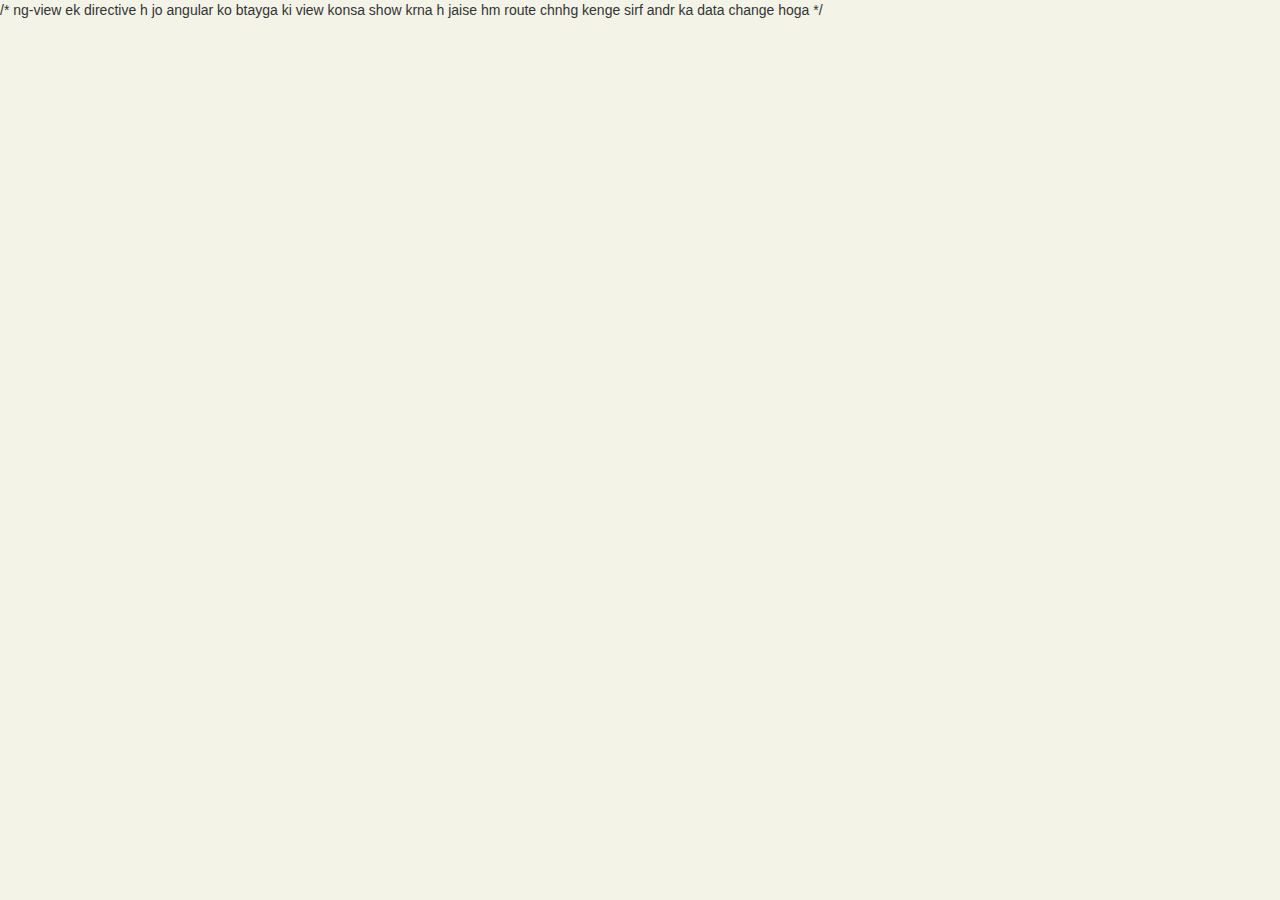
==== Class 1/index.html @ b1377159 "foodapp" ====
<!DOCTYPE html>
<html lang="en" ng-app="foodieApp">

<head>
    <meta charset="UTF-8">
    <meta http-equiv="X-UA-Compatible" content="IE=edge">
    <meta name="viewport" content="width=device-width, initial-scale=1">
    <title>Foodie</title>
    <link rel="stylesheet" href="css/bootstrap.min.css">
    <link rel="stylesheet" href="main.css">
    <script src="js/angular.min.js">
    </script>
    <script src="https://code.angularjs.org/1.6.5/angular-route.js"></script>

  <style media="screen">
     input.ng-invalid.ng-dirty
      /*input ka jo border h wo red hojega jb tk usmai hm valid text nhi denge */
        {
             border: 1px solid red;
            }
        input.ng-valid.ng-dirty
        /*jaise hi hmne valid mail  di jo border h wo red ho jayega*/
        {
            border: 1px solid lightgreen;
        }
    </style>
</head>


<body id="app">


<div ng-view=""></div>  /* ng-view ek directive h jo  angular ko btayga ki view konsa show krna h jaise hm route chnhg kenge sirf andr ka data change hoga */


    <script src="js/jquery.js"></script>
    <script src="js/bootstrap.min.js"></script>
    <script src="main.js"></script>





</body>

</html>
---- Class 1/main.css ----
*,
*:after,
*:before {
    box-sizing: border-box;
}

body {
    background-color: #F3F3E8;
    font-family: Helvetica, Arial, sans-serif;
}

.hero {
    background-image: url('https://anandipaliwal.files.wordpress.com/2015/06/food-table-relisted.jpg');
    background-size: cover;
    min-height: 300px;
    border-radius: 4px;
    color: white;
    font-size: 36px;
    display: flex;
    flex-direction: column;
    justify-content: center;
    align-items: center;
}

#app .navbar {
    color: white;
    background-color: #cb202d;
}

#app .navbar a {
    color: white;
}

.hidden {
    display: none;
}

#app .login {
    background-color: #cb202d;
    height: 100vh;
    min-height: 500px;
    display: flex;
    flex-direction: column;
    justify-content: center;
    align-items: center;
}

#app .login-form {
    width: 400px;
    margin-left: auto;
    margin-right: auto;
    background-color: white;
    padding: 1rem;
    padding-top: 0;
    border-radius: 4px;
}
.hero {
    margin-bottom: 2rem;
}

.restaurant {
    background-color: white;
    position: relative;


    margin-bottom: 2rem;
    padding: 2rem;
    border-radius: 4px;
}

.rest-wrapper {
    display: flex;
    font-family: sans-serif;
}

.rest-wrapper .image {
    margin-right: 1rem;
}

.rest-wrapper .image img {
    border-radius: 4px;
}

.rest-wrapper .rest-name {
    font-size: 24px;
    color: #cb202d;
}

.rest-wrapper .rest-category {
    color: #89959B;
    text-transform: uppercase;
}

.rest-wrapper .rest-address {
    color: #89959B;
}

.rest-extra {
    display: flex;
    margin-top: 1rem;
    border-top: 1px solid #e7e7e7;
    padding: 1rem;
}

.rest-extra .type {
    text-transform: uppercase;
     color: #89959B;
     flex: none;
     margin-right: 2rem;
}

.restaurant .rating {
    color: white;
    background-color: #5BA829;
    position: absolute;
    top: 1rem;
    right: 1rem;
    padding: 0.5rem 1rem;
    font-size: 18px;
    border-radius: 4px;
    letter-spacing: 2px;
}


.search-bar {
    width: 600px;
    margin-left: auto;
    margin-right: auto;
    margin-bottom: 2rem;
}

.search-bar form {
    display: flex;
    align-items: center;
}

.search-bar form .input-wrapper {
   flex: 1;
   margin-right: 1rem;
}
.bestDish .button {
    display: inline-block;
    background-color:#cb202d;
    color: white;
    padding: 0.4rem 1rem;
    border-radius: 4px;
    cursor: pointer;
}
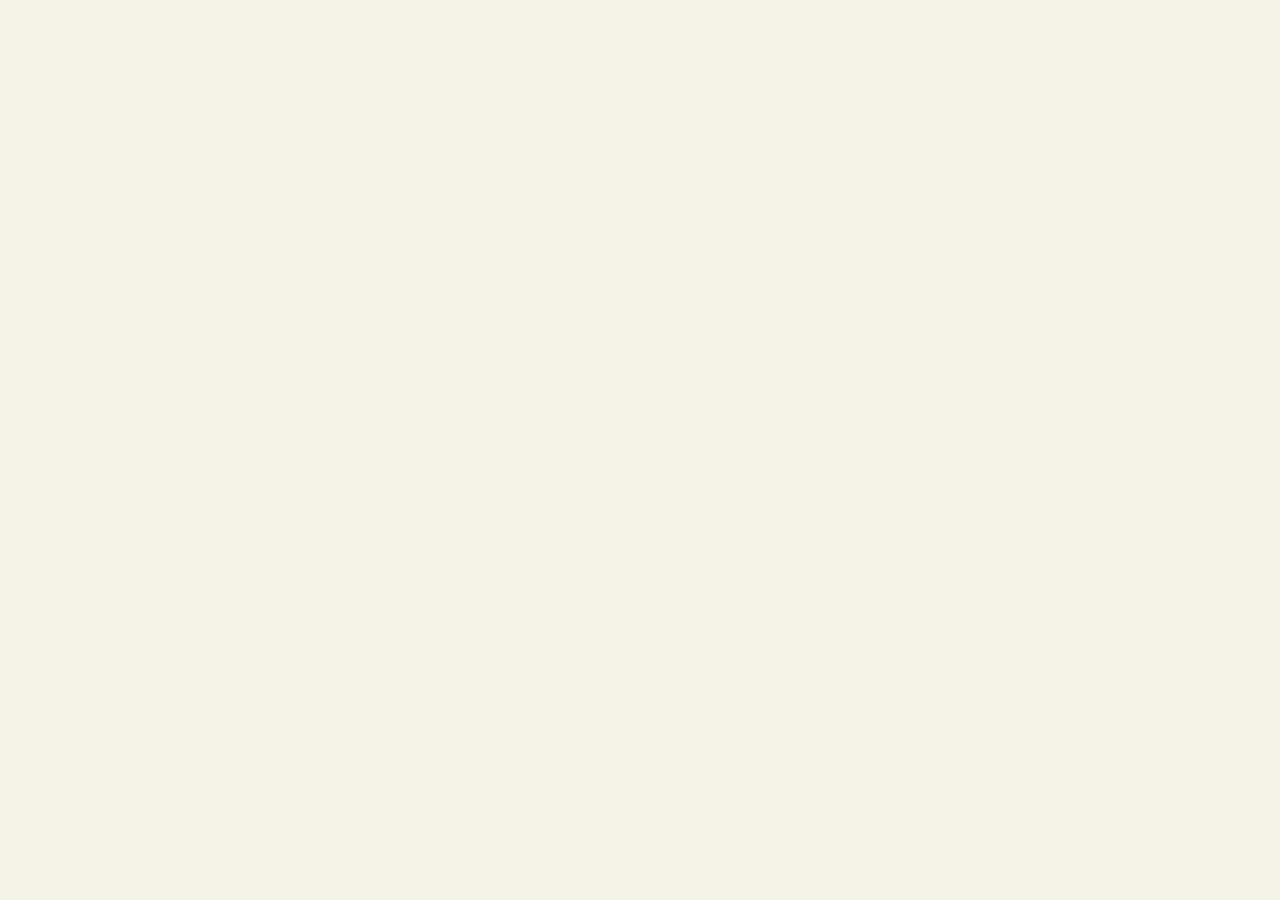
==== commit a63aa57a: "foodapp" ====
--- a/Class 1/index.html
+++ b/Class 1/index.html
@@ -30,7 +30,7 @@
 <body id="app">
 
 
-<div ng-view=""></div>  /* ng-view ek directive h jo  angular ko btayga ki view konsa show krna h jaise hm route chnhg kenge sirf andr ka data change hoga */
+<div ng-view=""></div>  <!-- ng-view ek directive h jo  angular ko btayga ki view konsa show krna h jaise hm route chnhg kenge sirf andr ka data change hoga -->
 
 
     <script src="js/jquery.js"></script>
--- a/Class 1/main.css
+++ b/Class 1/main.css
@@ -1,148 +1,148 @@
-*,
-*:after,
-*:before {
-    box-sizing: border-box;
-}
-
-body {
-    background-color: #F3F3E8;
-    font-family: Helvetica, Arial, sans-serif;
-}
-
-.hero {
-    background-image: url('https://anandipaliwal.files.wordpress.com/2015/06/food-table-relisted.jpg');
-    background-size: cover;
-    min-height: 300px;
-    border-radius: 4px;
-    color: white;
-    font-size: 36px;
-    display: flex;
-    flex-direction: column;
-    justify-content: center;
-    align-items: center;
-}
-
-#app .navbar {
-    color: white;
-    background-color: #cb202d;
-}
-
-#app .navbar a {
-    color: white;
-}
-
-.hidden {
-    display: none;
-}
-
-#app .login {
-    background-color: #cb202d;
-    height: 100vh;
-    min-height: 500px;
-    display: flex;
-    flex-direction: column;
-    justify-content: center;
-    align-items: center;
-}
-
-#app .login-form {
-    width: 400px;
-    margin-left: auto;
-    margin-right: auto;
-    background-color: white;
-    padding: 1rem;
-    padding-top: 0;
-    border-radius: 4px;
-}
-.hero {
-    margin-bottom: 2rem;
-}
-
-.restaurant {
-    background-color: white;
-    position: relative;
-
-
-    margin-bottom: 2rem;
-    padding: 2rem;
-    border-radius: 4px;
-}
-
-.rest-wrapper {
-    display: flex;
-    font-family: sans-serif;
-}
-
-.rest-wrapper .image {
-    margin-right: 1rem;
-}
-
-.rest-wrapper .image img {
-    border-radius: 4px;
-}
-
-.rest-wrapper .rest-name {
-    font-size: 24px;
-    color: #cb202d;
-}
-
-.rest-wrapper .rest-category {
-    color: #89959B;
-    text-transform: uppercase;
-}
-
-.rest-wrapper .rest-address {
-    color: #89959B;
-}
-
-.rest-extra {
-    display: flex;
-    margin-top: 1rem;
-    border-top: 1px solid #e7e7e7;
-    padding: 1rem;
-}
-
-.rest-extra .type {
-    text-transform: uppercase;
-     color: #89959B;
-     flex: none;
-     margin-right: 2rem;
-}
-
-.restaurant .rating {
-    color: white;
-    background-color: #5BA829;
-    position: absolute;
-    top: 1rem;
-    right: 1rem;
-    padding: 0.5rem 1rem;
-    font-size: 18px;
-    border-radius: 4px;
-    letter-spacing: 2px;
-}
-
-
-.search-bar {
-    width: 600px;
-    margin-left: auto;
-    margin-right: auto;
-    margin-bottom: 2rem;
-}
-
-.search-bar form {
-    display: flex;
-    align-items: center;
-}
-
-.search-bar form .input-wrapper {
-   flex: 1;
-   margin-right: 1rem;
-}
-.bestDish .button {
-    display: inline-block;
-    background-color:#cb202d;
-    color: white;
-    padding: 0.4rem 1rem;
-    border-radius: 4px;
-    cursor: pointer;
-}
+*,
+*:after,
+*:before {
+    box-sizing: border-box;
+}
+
+body {
+    background-color: #F3F3E8;
+    font-family: Helvetica, Arial, sans-serif;
+}
+
+.hero {
+    background-image: url('https://anandipaliwal.files.wordpress.com/2015/06/food-table-relisted.jpg');
+    background-size: cover;
+    min-height: 300px;
+    border-radius: 4px;
+    color: white;
+    font-size: 36px;
+    display: flex;
+    flex-direction: column;
+    justify-content: center;
+    align-items: center;
+}
+
+#app .navbar {
+    color: white;
+    background-color: #cb202d;
+}
+
+#app .navbar a {
+    color: white;
+}
+
+.hidden {
+    display: none;
+}
+
+#app .login {
+    background-color: #cb202d;
+    height: 100vh;
+    min-height: 500px;
+    display: flex;
+    flex-direction: column;
+    justify-content: center;
+    align-items: center;
+}
+
+#app .login-form {
+    width: 400px;
+    margin-left: auto;
+    margin-right: auto;
+    background-color: white;
+    padding: 1rem;
+    padding-top: 0;
+    border-radius: 4px;
+}
+.hero {
+    margin-bottom: 2rem;
+}
+
+.restaurant {
+    background-color: white;
+    position: relative;
+
+
+    margin-bottom: 2rem;
+    padding: 2rem;
+    border-radius: 4px;
+}
+
+.rest-wrapper {
+    display: flex;
+    font-family: sans-serif;
+}
+
+.rest-wrapper .image {
+    margin-right: 1rem;
+}
+
+.rest-wrapper .image img {
+    border-radius: 4px;
+}
+
+.rest-wrapper .rest-name {
+    font-size: 24px;
+    color: #cb202d;
+}
+
+.rest-wrapper .rest-category {
+    color: #89959B;
+    text-transform: uppercase;
+}
+
+.rest-wrapper .rest-address {
+    color: #89959B;
+}
+
+.rest-extra {
+    display: flex;
+    margin-top: 1rem;
+    border-top: 1px solid #e7e7e7;
+    padding: 1rem;
+}
+
+.rest-extra .type {
+    text-transform: uppercase;
+     color: #89959B;
+     flex: none;
+     margin-right: 2rem;
+}
+
+.restaurant .rating {
+    color: white;
+    background-color: #5BA829;
+    position: absolute;
+    top: 1rem;
+    right: 1rem;
+    padding: 0.5rem 1rem;
+    font-size: 18px;
+    border-radius: 4px;
+    letter-spacing: 2px;
+}
+
+
+.search-bar {
+    width: 600px;
+    margin-left: auto;
+    margin-right: auto;
+    margin-bottom: 2rem;
+}
+
+.search-bar form {
+    display: flex;
+    align-items: center;
+}
+
+.search-bar form .input-wrapper {
+   flex: 1;
+   margin-right: 1rem;
+}
+.bestDish .button {
+    display: inline-block;
+    background-color:#cb202d;
+    color: white;
+    padding: 0.4rem 1rem;
+    border-radius: 4px;
+    cursor: pointer;
+}
